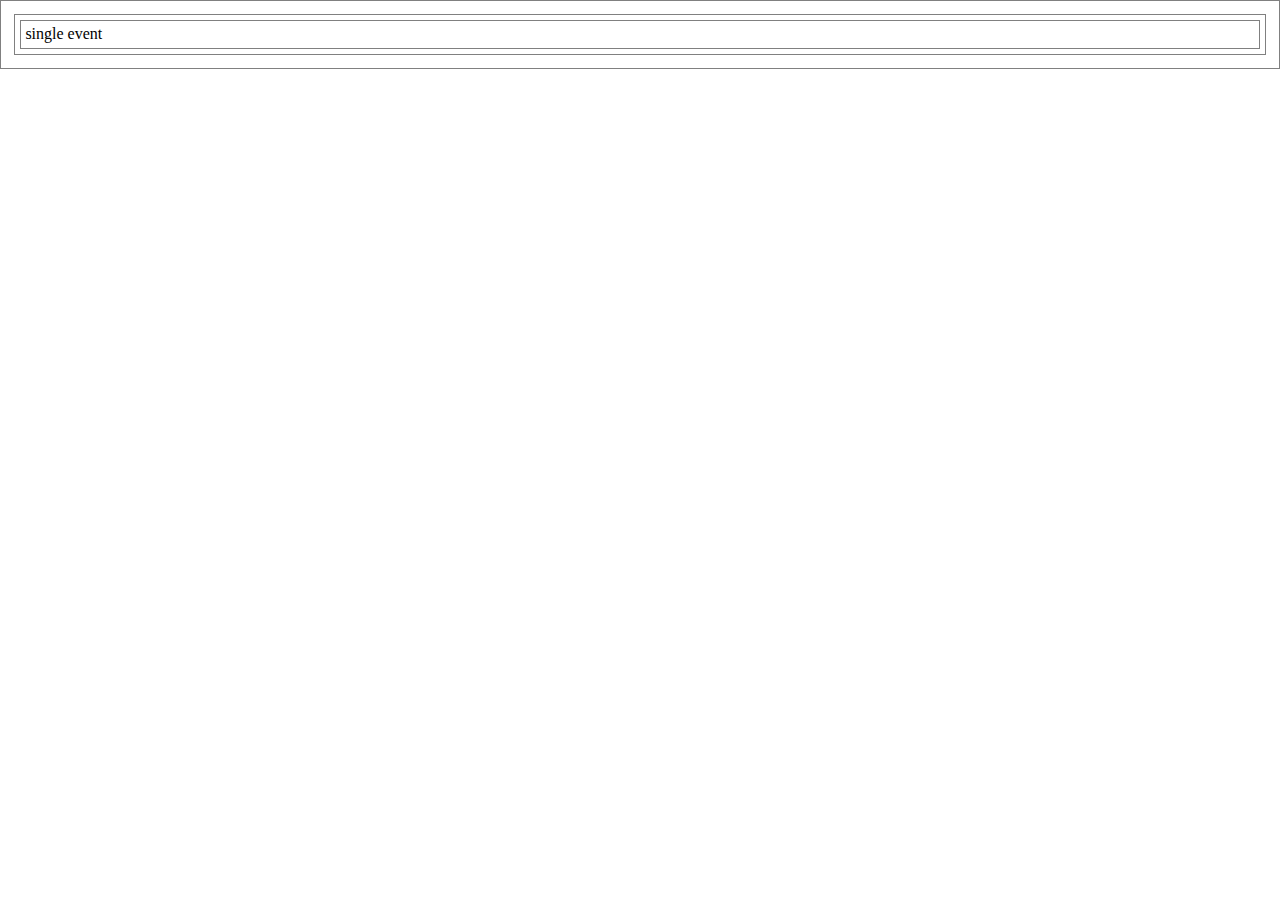
==== docs/browser_js/event_targets.html @ 2d5ae350 "yeonjoo commit" ====
<!DOCTYPE html>
<html lang="en">
<head>
    <meta charset="UTF-8">
    <meta http-equiv="X-UA-Compatible" content="IE=edge">
    <meta name="viewport" content="width=device-width, initial-scale=1.0">
    <title>Document</title>
    <link rel="stylesheet" href="./css/event_targets.css">
</head>
<body>
    <div id="single">single event</div>
    <script src="./js/event_targets.js"></script>
</body>
</html>
---- docs/browser_js/css/event_targets.css ----
* {
    border: 1px solid grey;
    padding: 0.3rem ;
}
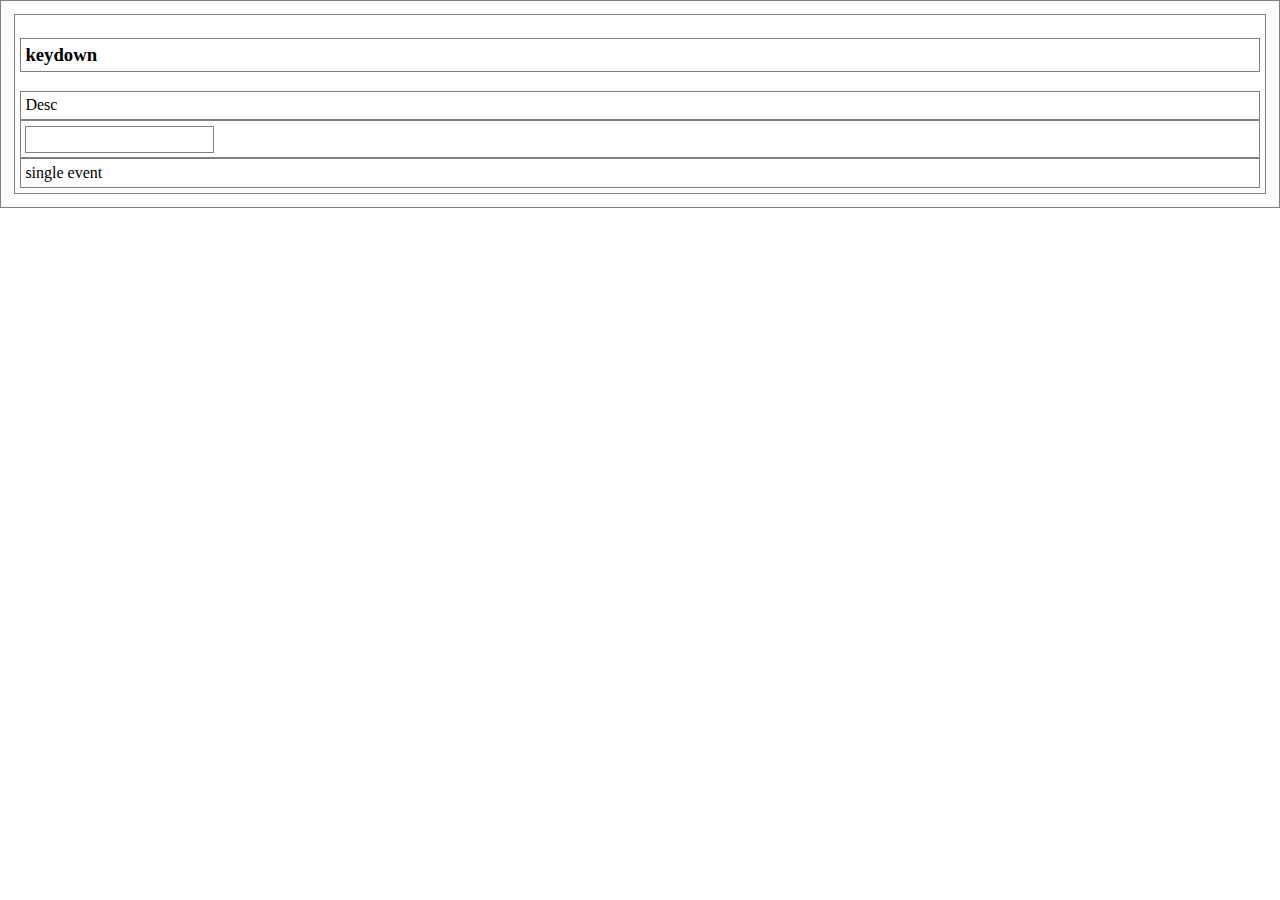
==== commit 915eccee: "yeonjoo commit" ====
--- a/docs/browser_js/event_targets.html
+++ b/docs/browser_js/event_targets.html
@@ -8,6 +8,9 @@
     <link rel="stylesheet" href="./css/event_targets.css">
 </head>
 <body>
+    <h3>keydown</h3>
+    <div id="keydownDesc">Desc</div>
+    <div><input type="text" name="" id="keydown"></div>
     <div id="single">single event</div>
     <script src="./js/event_targets.js"></script>
 </body>
